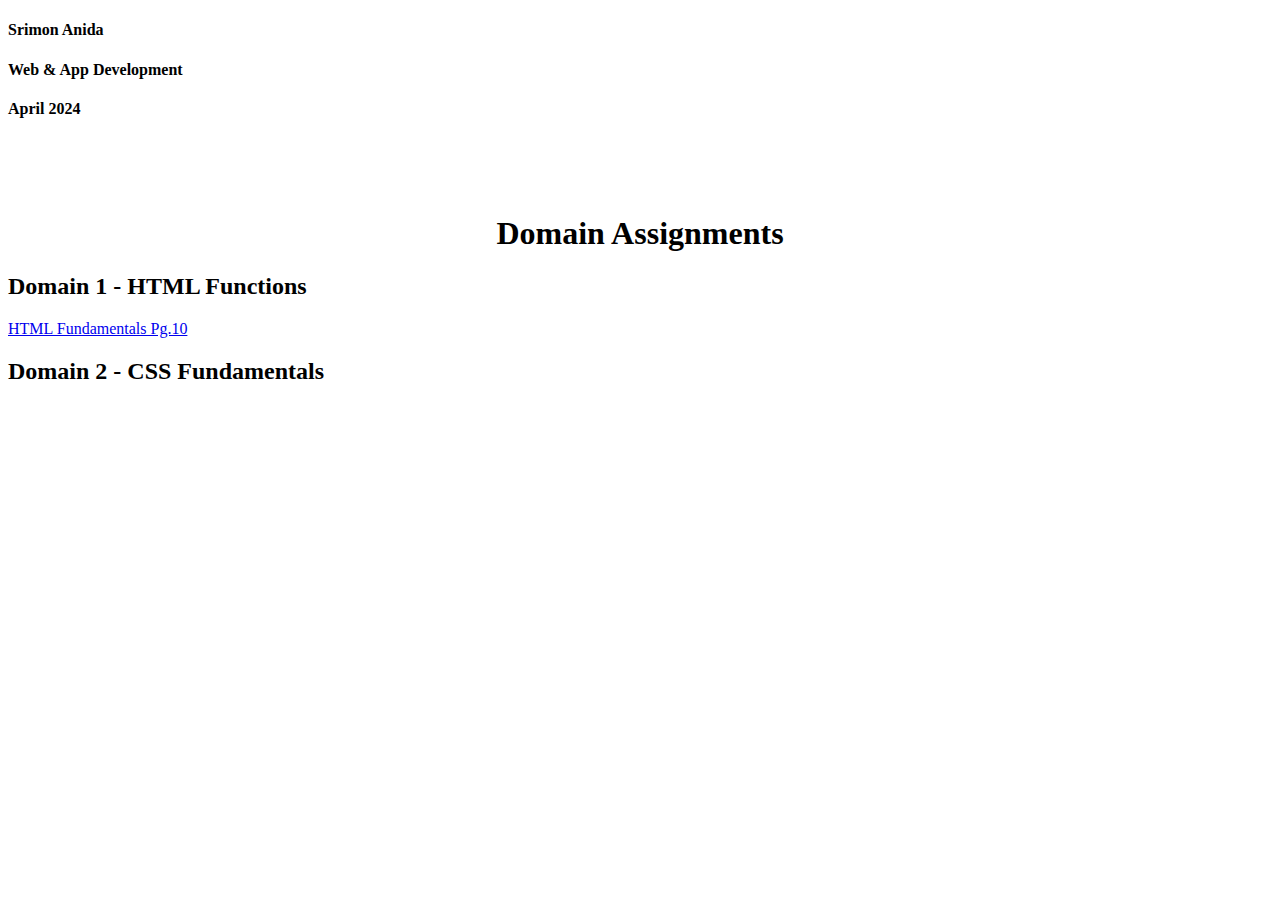
==== index.html @ 6c900816 "Initial commit" ====
<!DOCTYPE html>
<html>

<head>
  <meta charset="utf-8">
  <meta name="viewport" content="width=device-width">
  <title>Domain Assignments</title>
  <link href="style.css" rel="stylesheet" type="text/css" />
</head>

<body>
  <h4>Srimon Anida</h4>
  <h4>Web & App Development </h4>
  <h4>April 2024</h4>
  <br><br><br>
  <center>
  <h1>Domain Assignments</h1>
    </center>
  <script src="script.js"></script>

  <h2>Domain 1 - HTML Functions</h2>
  <a href="Domain1/MusicStore1/11a-scripts.html">HTML Fundamentals Pg.10</a>

  <h2>Domain 2 - CSS Fundamentals</h2>
</body>

</html>
---- style.css ----
html {
  height: 100%;
  width: 100%;
}
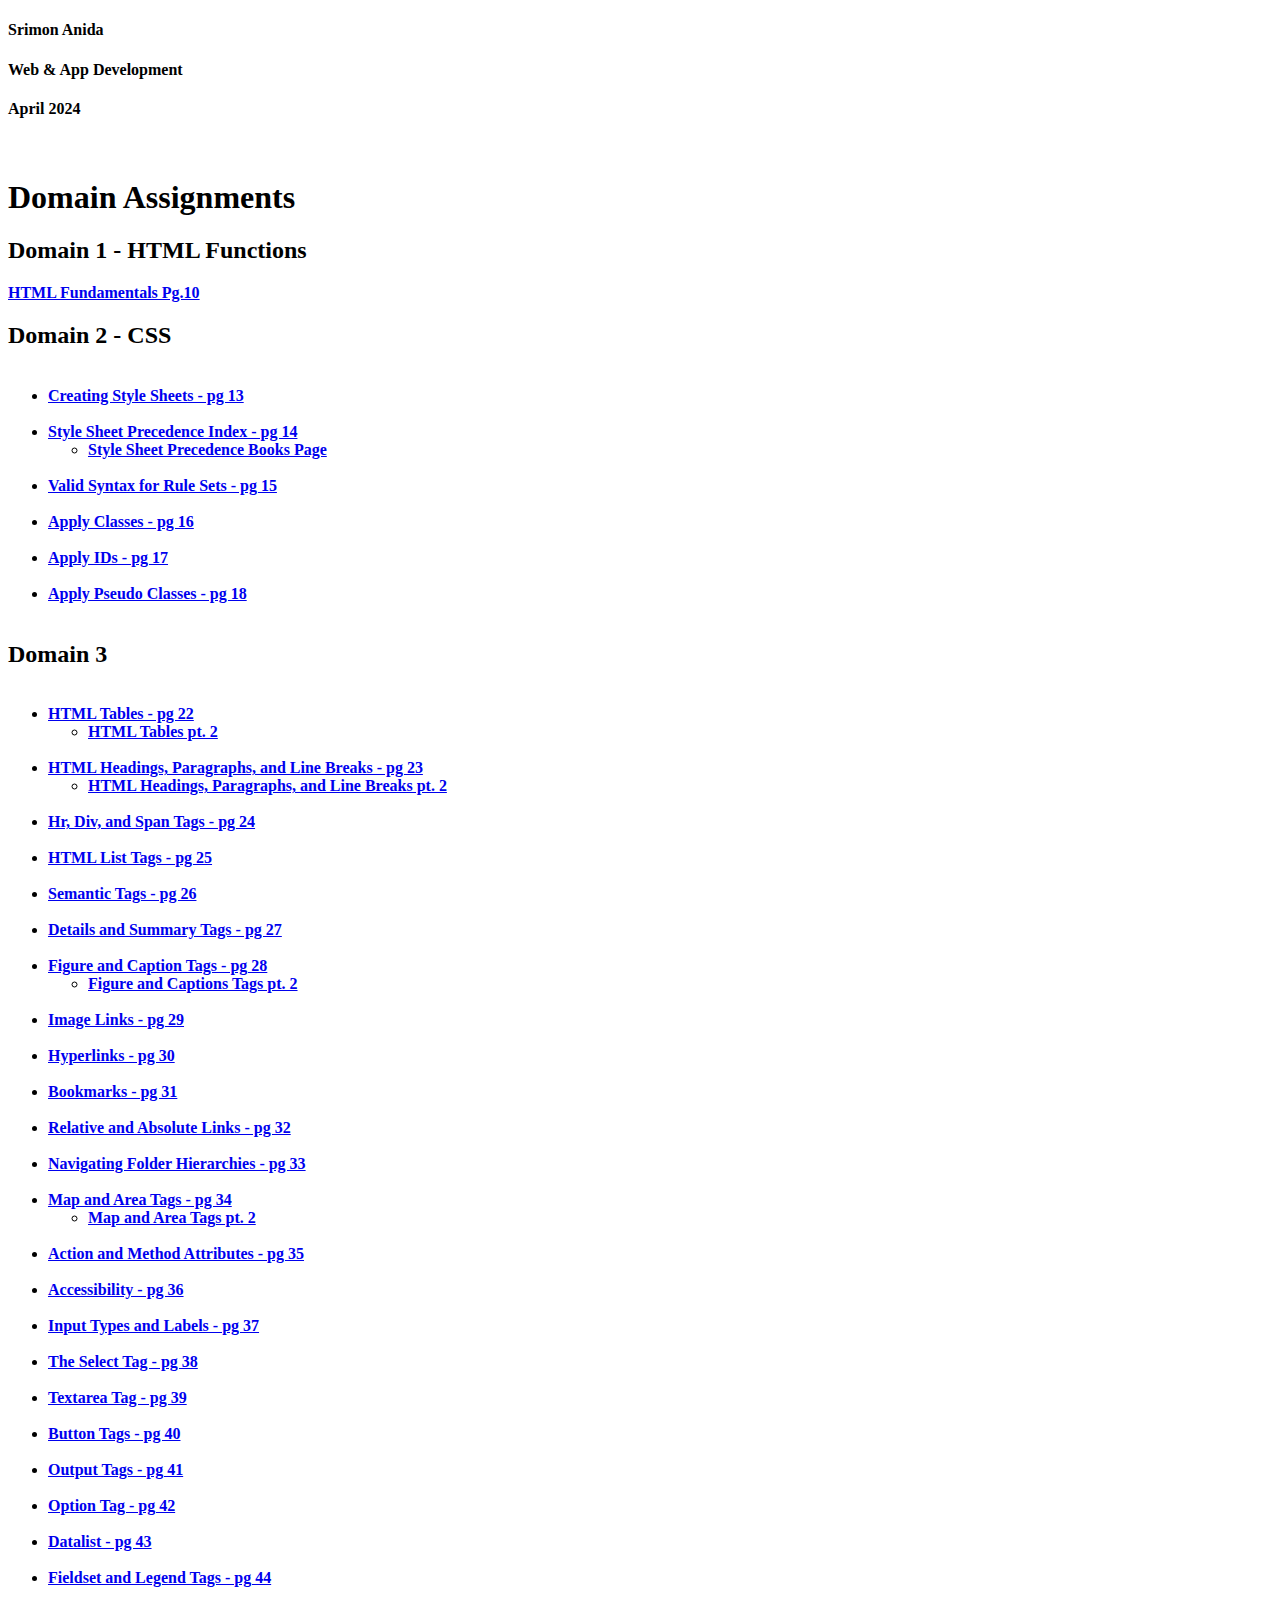
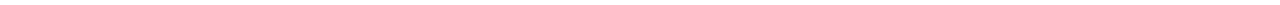
==== commit e7326b91: "yj" ====
--- a/index.html
+++ b/index.html
@@ -12,7 +12,7 @@
   <h4>Srimon Anida</h4>
   <h4>Web & App Development </h4>
   <h4>April 2024</h4>
-  <br><br><br>
+  <br><b
   <center>
   <h1>Domain Assignments</h1>
     </center>
@@ -21,7 +21,92 @@
   <h2>Domain 1 - HTML Functions</h2>
   <a href="Domain1/MusicStore1/11a-scripts.html">HTML Fundamentals Pg.10</a>
 
-  <h2>Domain 2 - CSS Fundamentals</h2>
+
+    <h2 class="domain2"> Domain 2 - CSS</h2>
+    <ul>
+      <br>
+      <li><a href="Domain2/MusicStore2/21a-index.html"> Creating Style Sheets - pg 13</a></li>
+      <br>
+      <li><a href="Domain2/MusicStore2/21b-index.html">Style Sheet Precedence Index - pg 14</a>
+          <ul>
+            <li><a href="Domain2/MusicStore2/21b-books.html">Style Sheet Precedence Books Page</a></li>
+          </ul>
+      </li>
+      <br>
+      <li><a href="Domain2/MusicStore2/22a-index.html">Valid Syntax for Rule Sets - pg 15</a></li>
+      <br>
+      <li><a href="Domain2/MusicStore2/22b-books.html">Apply Classes - pg 16</a></li>
+      <br>
+      <li><a href="Domain2/MusicStore2/22b2-spotlight.html">Apply IDs - pg 17</a></li>
+      <br>
+      <li><a href="Domain2/MusicStore2/22b3-books.html">Apply Pseudo Classes - pg 18</a></li>
+      <br>
+    </ul>
+
+
+
+    <h2 class="domain3">Domain 3</h2>
+      <ul>
+        <br>
+        <li><a href="Domain3/MusicStore3/31a-hours.html">HTML Tables - pg 22</a>
+        <ul>
+          <li><a href="Domain3/MusicStore3/31a-hours2.html">HTML Tables pt. 2</li>
+        </ul></li>
+        <br>
+        <li><a href="Domain3/MusicStore3/31b-headings.html">HTML Headings, Paragraphs, and Line Breaks - pg 23</a>
+        <ul><li><a href="Domain3/MusicStore3/31b-index.html">HTML Headings, Paragraphs, and Line Breaks pt. 2</a></li></li></ul>
+        <br>
+        <li><a href="Domain3/MusicStore3/31e-index.html">Hr, Div, and Span Tags - pg 24</a></li>
+      <br>
+        <li><a href="Domain3/MusicStore3/31h-index.html">HTML List Tags - pg 25</a></li>
+      <br>
+      <li><a href="Domain3/MusicStore3/32a-spotlight.html">Semantic Tags - pg 26</a></li>
+      <br>
+      <li><a href="Domain3/MusicStore3/32g-books.html">Details and Summary Tags - pg 27</a></li>
+      <br>
+      <li><a href="Domain3/MusicStore3/32i-spotlight.html">Figure and Caption Tags - pg 28</a>
+      <ul>
+        <li><a href="Domain3/MusicStore3/32j-hours2.html">Figure and Captions Tags pt. 2</a></li>
+      </ul></li>
+      <br>
+      <li><a href="Domain3/MusicStore3/33a-books.html">Image Links - pg 29</a></li>
+      <br>
+      <li><a href="Domain3/MusicStore3/33b-index.html">Hyperlinks - pg 30</a></li>
+      <br>
+      <li><a href="Domain3/MusicStore3/33c-books.html">Bookmarks - pg 31</a></li>
+      <br>
+      <li><a href="Domain3/MusicStore3/33d-spotlight.html">Relative and Absolute Links - pg 32</a></li>
+      <br>
+      <li><a href="Domain3/MusicStore3/TestPages/33e-links.html">Navigating Folder Hierarchies - pg 33</a></li>
+      <br>
+      <li><a href="Domain3/MusicStore3/books2.html">Map and Area Tags - pg 34</a>
+      <ul>
+        <li><a href="Domain3/MusicStore3/books3.html">Map and Area Tags pt. 2</li>
+      </ul>
+      </li>
+      <br>
+      <li><a href="Domain3/MusicStore3/34a-contactus.html">Action and Method Attributes - pg 35</a></li>
+      <br>
+      <li><a href="Domain3/MusicStore3/34d-contactus.html">Accessibility - pg 36</a></li>
+      <br>
+      <li><a href="Domain3/MusicStore3/34e-contactus.html">Input Types and Labels - pg 37</a></li>
+        <br>
+      <li><a href="Domain3/MusicStore3/34f-contactus.html">The Select Tag - pg 38</a></li>
+      <br>
+      <li><a href="Domain3/MusicStore3/34g-contactus.html">Textarea Tag - pg 39</a></li>
+      <br>
+      <li><a href="Domain3/MusicStore3/34h-contactus.html">Button Tags - pg 40</a></li>
+      <br>
+      <li><a href="Domain3/MusicStore3/34i-contactus.html">Output Tags - pg 41</a></li>
+      <br>
+      <li><a href="Domain3/MusicStore3/34j-contactus.html">Option Tag - pg 42</a></li>
+      <br>
+      <li><a href="Domain3/MusicStore3/34j-contactus.html">Datalist - pg 43</a></li>
+      <br>
+      <li><a href="Domain3/MusicStore3/34l-contactus.html">Fieldset and Legend Tags - pg 44</a></li>
+      <br>
+      </ul>
+    </div>
 </body>
 
 </html>--- a/style.css
+++ b/style.css
@@ -1,4 +1,5 @@
 html {
   height: 100%;
   width: 100%;
+  background-color: white;
 }